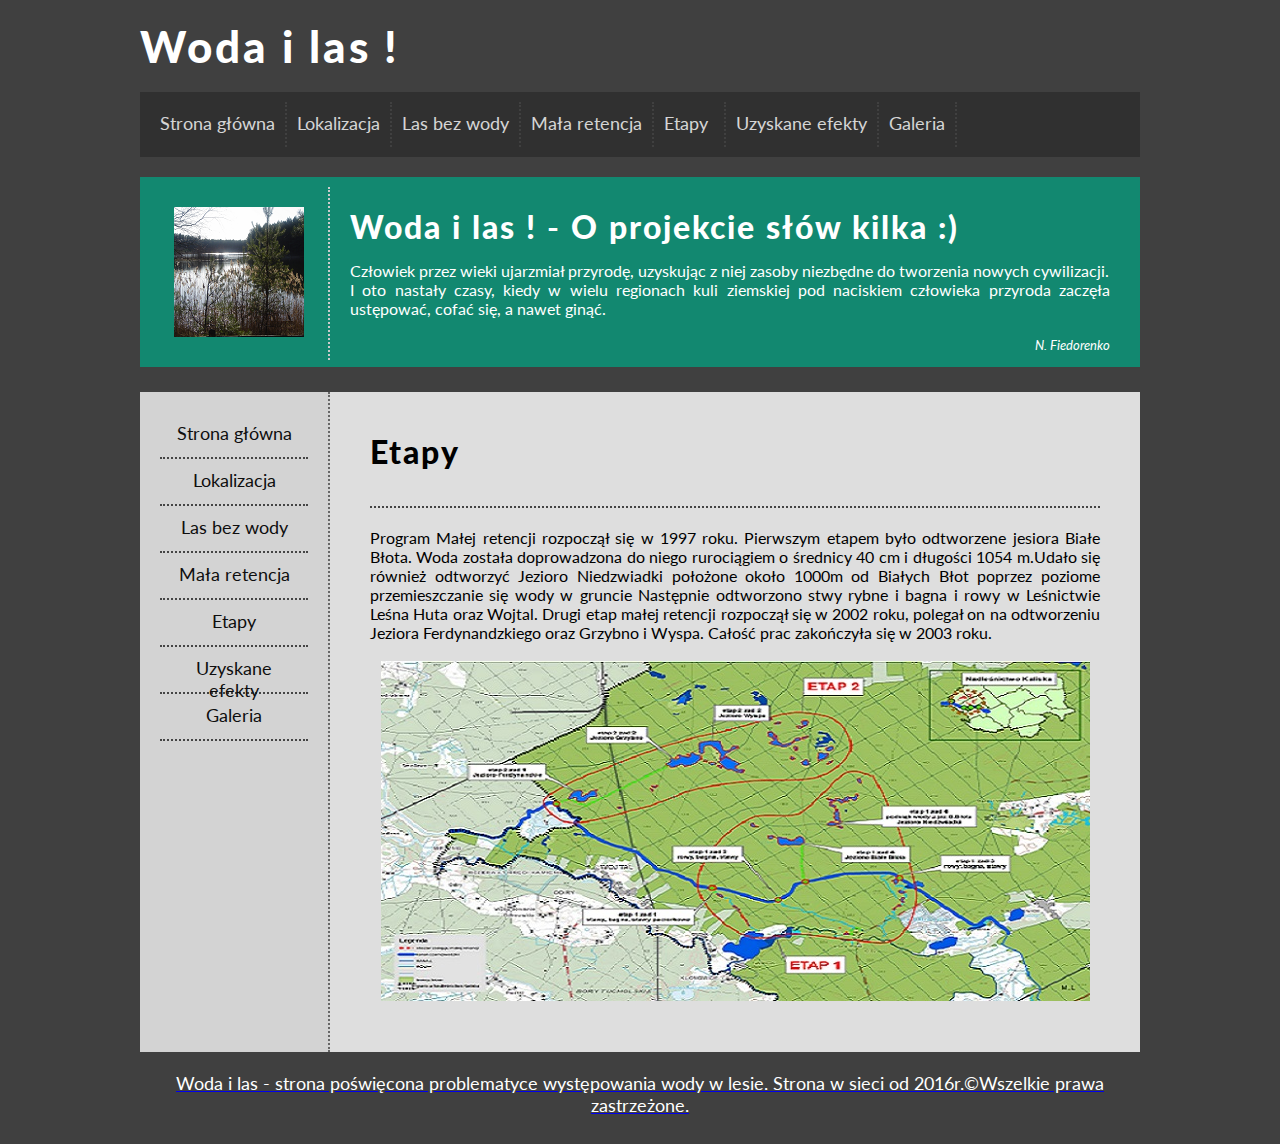
==== etapy.html @ 968eba87 "wrzucam strone" ====
<!DOCTYPE HTML>
<html lang="pl"> 
<head>
	<meta charset="utf-8" />
	<title>Woda i las </title>
	<meta name="description" content="Przed tobą informacje dotyczące małej retencji wodnej na nizinach na terenie Nadleśnictwa Kaliska położonego w Borach Tucholskich"/>
	<meta name="keywords" content="mała retencja,retencja,woda,susza,bioróżnorodność,odtwarzanie bagien i jezior,bagna,jeziora,stawy,kanał czarnowodzki,jezioro wdzydzkie"/>
	<meta http-equiv="X-UA-Compatible" content="IE=edge,chrome=1"/>
	<meta name="author" content="Michał Andrzej Lewandowski"/>
	<link rel="stylesheet" href="style3.css" type="text/css"/>
	<link href='https://fonts.googleapis.com/css?family=Lato:400,900&subset=latin,latin-ext' rel='stylesheet' type='text/css'>
</head>
<body>
<div id="container">

	<div id="logo">
	Woda i las ! 
	</div>
	
	<div id="menu">
	<div class="option"><a href="index.html" class="menulink">Strona główna</a></div>
	<div class="option"><a href="lokalizacja.html" class="menulink">Lokalizacja</a></div>
	<div class="option"><a href="lasbezwody.html" class="menulink">Las bez wody</a></div>
	<div class="option"><a href="malaretencja.html" class="menulink">Mała retencja</a></div>
	<div class="option"><a href="etapy.html" class="menulink">Etapy </a></div>
	<div class="option"><a href="uzyskaneefekty.html" class="menulink">Uzyskane efekty</a></div>
	<div class="option"><a href="galeria.html" class="menulink">Galeria</a></div>
	<div style="clear:both;"></div>
	</div>
	
	<div id="topbar">
	
		<div id="topbarL">
			<img src="img\las.png" />
		</div>
		
		<div id="topbarR">
			<span class="bigtitle">Woda i las ! - O projekcie słów kilka :)</span>
			<div style="height:15px;"></div>
			Człowiek przez wieki ujarzmiał przyrodę, uzyskując z niej zasoby niezbędne do tworzenia nowych cywilizacji.<br>
			I  oto nastały czasy, kiedy w wielu regionach kuli ziemskiej pod naciskiem człowieka przyroda zaczęła ustępować,
			cofać się, a nawet ginąć.<br>
			<p align="right"><small><i>N. Fiedorenko</small></i></p>
		</div>
		<div style="clear.both;"></div>
	</div>
	
	<div id="sidebar">
	<div class="optionL"><a href="index.html" class="menulinkL">Strona główna</a></div>
	<div class="optionL"><a href="lokalizacja.html" class="menulinkL">Lokalizacja</a></div>
	<div class="optionL"><a href="lasbezwody.html" class="menulinkL">Las bez wody</a></div>
	<div class="optionL"><a href="malaretencja.html" class="menulinkL">Mała retencja</a></div>
	<div class="optionL"><a href="etapy.html" class="menulinkL">Etapy </a></div>
	<div class="optionL"><a href="uzyskaneefekty.html" class="menulinkL">Uzyskane efekty</a></div>
	<div class="optionL"><a href="galeria.html" class="menulinkL">Galeria</a></div>
	
	</div>
	
	
	<div id="content">
	
	<span class="bigtitle">Etapy</span>
	<div style="height:15px;"></div>
	<div class="dottedline"></div>
	Program Małej retencji rozpoczął się w 1997 roku. Pierwszym etapem było odtworzene jesiora Białe Błota. Woda została doprowadzona do niego rurociągiem o średnicy 40 cm i długości 1054 m.Udało się również odtworzyć Jezioro Niedzwiadki położone około 1000m od Białych Błot poprzez poziome przemieszczanie się wody w gruncie Następnie odtworzono stwy rybne i bagna i rowy w Leśnictwie Leśna Huta oraz Wojtal. Drugi etap małej retencji rozpoczął się w 2002 roku, polegał on na odtworzeniu Jeziora Ferdynandzkiego oraz Grzybno i Wyspa. Całość prac zakończyła się w 2003 roku.
	<br /><br />
	<center><a href="img\etapy.jpg" title="Etapy programu Małej retencj wodnej"><img id="fotografia" src="img\etapy1.jpg" /></center>
	</div>
	
	<div id="footer">
	Woda i las - strona poświęcona problematyce występowania wody w lesie. Strona w sieci od 2016r.&copy;Wszelkie prawa zastrzeżone.
	</div>
	
	





</div>


</body>
</html>
---- style3.css ----
body
{
	background-color: #404040;
	font-family: 'Lato', sans-serif;
}

#container
{
	width: 1000px;
	margin-left: auto;
	margin-right: auto;
}

#logo
{
	color: white;
	margin-top: 20px;
	font-size: 44px;
	letter-spacing: 3px;
	font-weight: 900;
}

#menu
{
	background-color: #303030;
	margin-top: 20px;
	color: #ffffff;
	padding: 10px;
	
}

#topbar
{
	background-color: #128870;
	color: white;
	padding: 10px;
	margin-top: 20px;
	margin-bottom: 25px;
	height: 170px;
}

#topbarL
{
	float:left;
	padding: 20px;
	width: 138px;
	text-align: center;
	border-right: 2px dotted #cccccc;
}

#topbarR
{
	float: left;
	padding: 20px;
	width: 760px;
	font-size: 16px;
	text-align: justify;
	
}

#sidebar
{
	float: left;
	width: 148px;
	min-height: 620px;
	padding:20px;
	background-color: lightgray;
	text-align: center;
	font-size: 18px;
	border-right: 2px dotted #666666;
}

#content
{
	float: left;
	padding: 40px;
	width: 730px;
	background-color: #dedede;
	min-height: 580px;
	text-align: justify;
}

#footer
{
	clear: both;
	color: white;
	text-align: center;
	padding: 20px;
	font-size: 18px;
}

.option
{
	float: left;
	min-width: 50px;
	height: 25px;
	font-size: 18px;
	padding: 10px;
	border-right: 2px dotted #444444;
	opacity: 0.8;
}

.option:hover
{
	background-color: #000000;
	cursor: pointer;
}

.optionL
{
	font-size:18px;
	height:25px;
	padding: 10px;
	border-bottom: 2px dotted #444444;
}

.optionL:hover
{
	background-color: #f36742;
	color: white;
	cursor: pointer;
}

.bigtitle
{
	font-size: 32px;
	font-weight: 900;
	letter-spacing: 2px;
}

.dottedline
{
	height: 5px;
	margin-top: 15px;
	margin-bottom: 20px;
	border-bottom: 2px dotted #444444;
}

a.menulink
{
	color:#ffffff;
	text-decoration:none;
	
}
.menulinkL
{
	color:#0e0e0e;
	text-decoration:none;
}
#galeria
{
	float: left;
	padding: 70px;
	width: 670px;
	background-color: #dedede;
	min-height: 520px;
	text-align: justify;
}

img#fotografia:hover
	{
	opacity : 0.70;
	filter : alpha(opacity=70);
	}
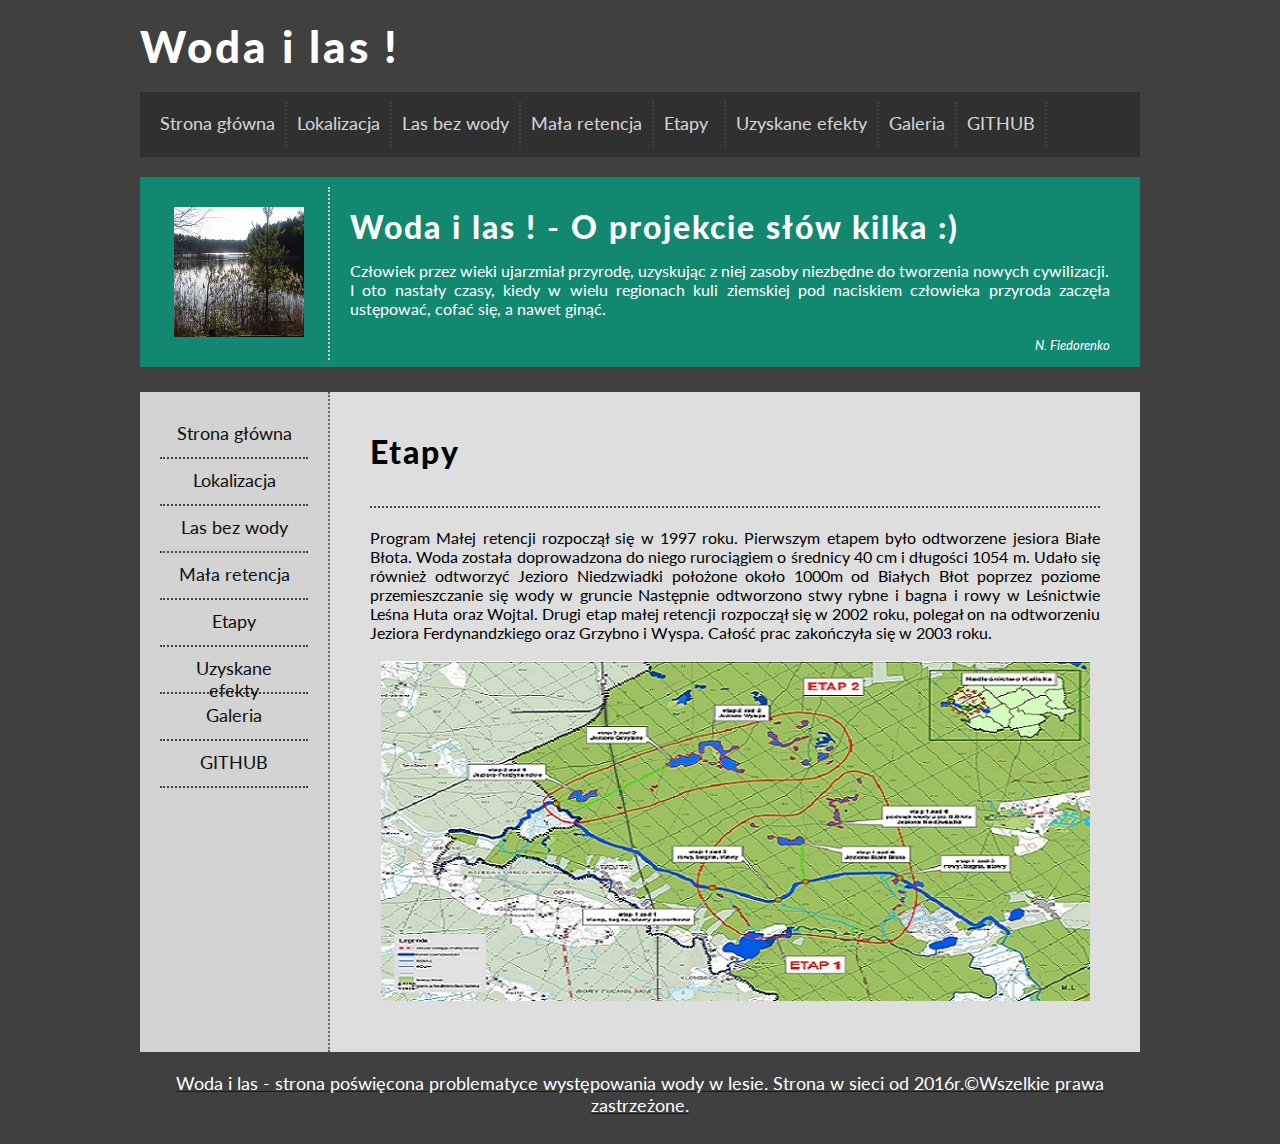
==== commit a1afc868: "poprawiona stronka wysyłam na serwer" ====
--- a/etapy.html
+++ b/etapy.html
@@ -25,13 +25,14 @@
 	<div class="option"><a href="etapy.html" class="menulink">Etapy </a></div>
 	<div class="option"><a href="uzyskaneefekty.html" class="menulink">Uzyskane efekty</a></div>
 	<div class="option"><a href="galeria.html" class="menulink">Galeria</a></div>
+	<div class="option"><a href="https://github.com/lewand16" class="menulink">GITHUB</a></div>
 	<div style="clear:both;"></div>
 	</div>
 	
 	<div id="topbar">
 	
 		<div id="topbarL">
-			<img src="img\las.png" />
+			<img src="img/las.png" />
 		</div>
 		
 		<div id="topbarR">
@@ -53,6 +54,7 @@
 	<div class="optionL"><a href="etapy.html" class="menulinkL">Etapy </a></div>
 	<div class="optionL"><a href="uzyskaneefekty.html" class="menulinkL">Uzyskane efekty</a></div>
 	<div class="optionL"><a href="galeria.html" class="menulinkL">Galeria</a></div>
+	<div class="optionL"><a href="https://github.com/lewand16" class="menulinkL">GITHUB</a></div>
 	
 	</div>
 	
@@ -62,9 +64,9 @@
 	<span class="bigtitle">Etapy</span>
 	<div style="height:15px;"></div>
 	<div class="dottedline"></div>
-	Program Małej retencji rozpoczął się w 1997 roku. Pierwszym etapem było odtworzene jesiora Białe Błota. Woda została doprowadzona do niego rurociągiem o średnicy 40 cm i długości 1054 m.Udało się również odtworzyć Jezioro Niedzwiadki położone około 1000m od Białych Błot poprzez poziome przemieszczanie się wody w gruncie Następnie odtworzono stwy rybne i bagna i rowy w Leśnictwie Leśna Huta oraz Wojtal. Drugi etap małej retencji rozpoczął się w 2002 roku, polegał on na odtworzeniu Jeziora Ferdynandzkiego oraz Grzybno i Wyspa. Całość prac zakończyła się w 2003 roku.
+	Program Małej retencji rozpoczął się w 1997 roku. Pierwszym etapem było odtworzene jesiora Białe Błota. Woda została doprowadzona do niego rurociągiem o średnicy 40 cm i długości 1054 m. Udało się również odtworzyć Jezioro Niedzwiadki położone około 1000m od Białych Błot poprzez poziome przemieszczanie się wody w gruncie Następnie odtworzono stwy rybne i bagna i rowy w Leśnictwie Leśna Huta oraz Wojtal. Drugi etap małej retencji rozpoczął się w 2002 roku, polegał on na odtworzeniu Jeziora Ferdynandzkiego oraz Grzybno i Wyspa. Całość prac zakończyła się w 2003 roku.
 	<br /><br />
-	<center><a href="img\etapy.jpg" title="Etapy programu Małej retencj wodnej"><img id="fotografia" src="img\etapy1.jpg" /></center>
+	<center><a href="img/etapy.jpg" title="Etapy programu Małej retencj wodnej"><img id="fotografia" src="img/etapy1.jpg" /></center>
 	</div>
 	
 	<div id="footer">
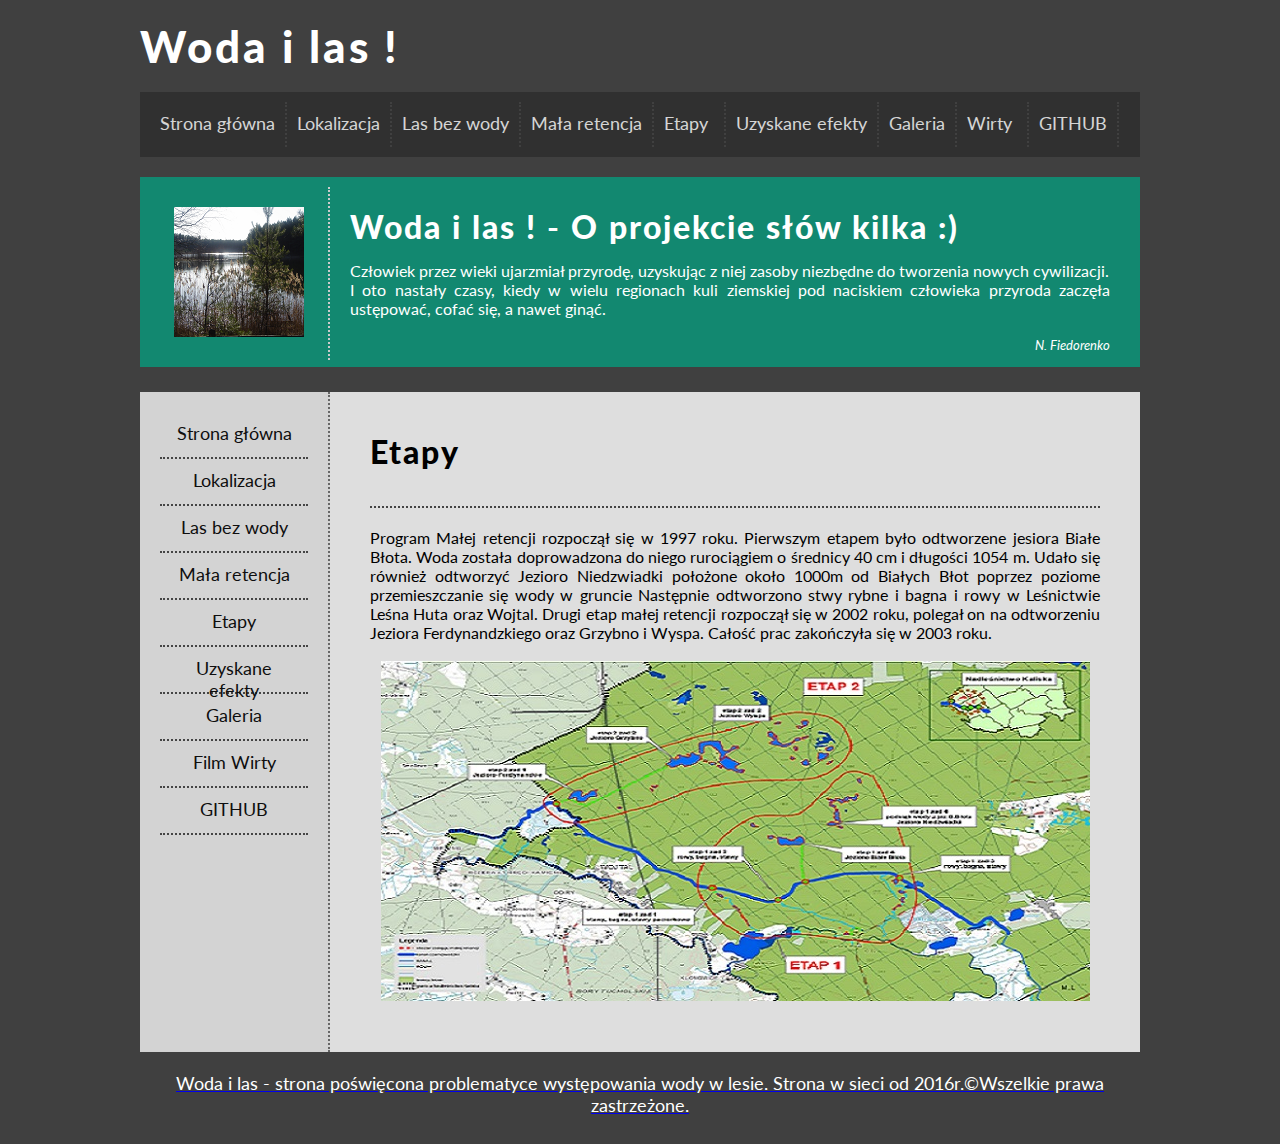
==== commit 83bd36b3: "dorzuciłem film o Wirtach" ====
--- a/etapy.html
+++ b/etapy.html
@@ -25,6 +25,7 @@
 	<div class="option"><a href="etapy.html" class="menulink">Etapy </a></div>
 	<div class="option"><a href="uzyskaneefekty.html" class="menulink">Uzyskane efekty</a></div>
 	<div class="option"><a href="galeria.html" class="menulink">Galeria</a></div>
+	<div class="option"><a href="wirty.html" class="menulink">Wirty</a></div>
 	<div class="option"><a href="https://github.com/lewand16" class="menulink">GITHUB</a></div>
 	<div style="clear:both;"></div>
 	</div>
@@ -54,6 +55,7 @@
 	<div class="optionL"><a href="etapy.html" class="menulinkL">Etapy </a></div>
 	<div class="optionL"><a href="uzyskaneefekty.html" class="menulinkL">Uzyskane efekty</a></div>
 	<div class="optionL"><a href="galeria.html" class="menulinkL">Galeria</a></div>
+	<div class="optionL"><a href="wirty.html" class="menulinkL">Film Wirty</a></div>
 	<div class="optionL"><a href="https://github.com/lewand16" class="menulinkL">GITHUB</a></div>
 	
 	</div>
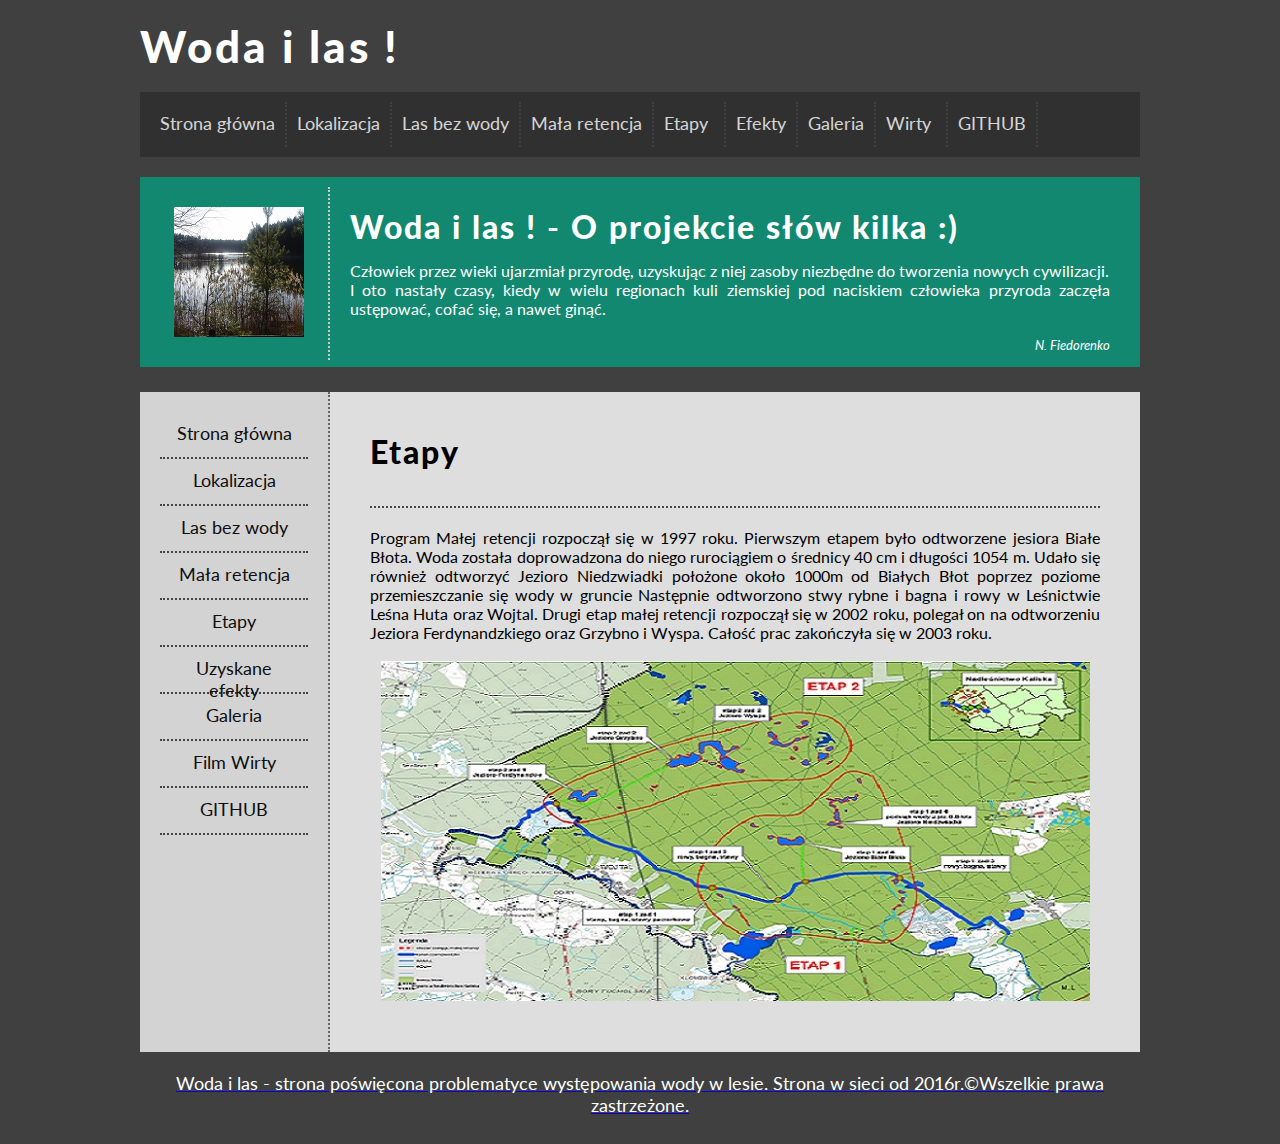
==== commit 3032ca5f: "Poprawiony link" ====
--- a/etapy.html
+++ b/etapy.html
@@ -23,7 +23,7 @@
 	<div class="option"><a href="lasbezwody.html" class="menulink">Las bez wody</a></div>
 	<div class="option"><a href="malaretencja.html" class="menulink">Mała retencja</a></div>
 	<div class="option"><a href="etapy.html" class="menulink">Etapy </a></div>
-	<div class="option"><a href="uzyskaneefekty.html" class="menulink">Uzyskane efekty</a></div>
+	<div class="option"><a href="uzyskaneefekty.html" class="menulink">Efekty</a></div>
 	<div class="option"><a href="galeria.html" class="menulink">Galeria</a></div>
 	<div class="option"><a href="wirty.html" class="menulink">Wirty</a></div>
 	<div class="option"><a href="https://github.com/lewand16" class="menulink">GITHUB</a></div>
@@ -85,4 +85,4 @@
 
 
 </body>
-</html>+</html>
